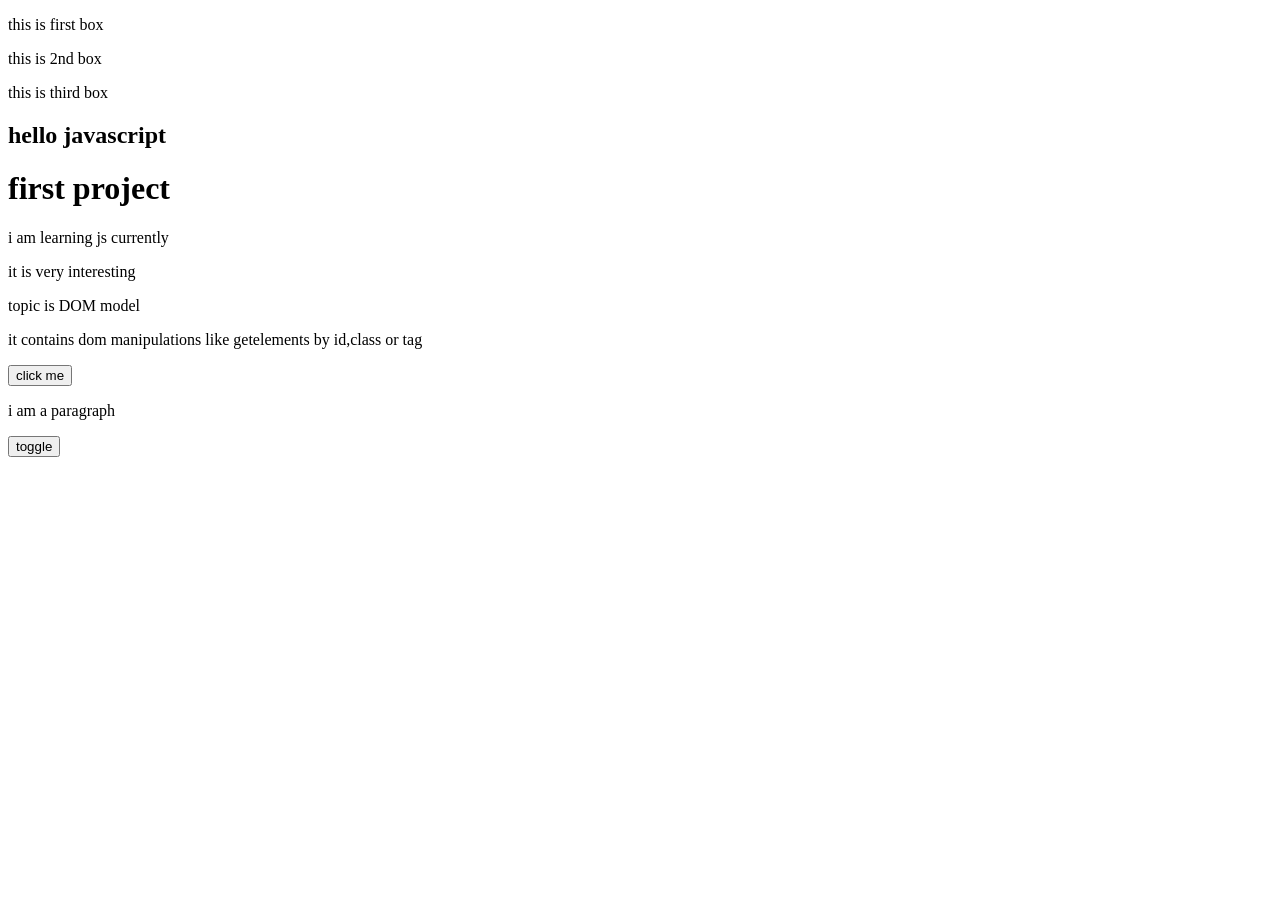
==== index.html @ 1df4cc3a "added project files" ====
<!DOCTYPE html>
<html lang="en">
<head>
    <meta charset="UTF-8">
    <meta name="viewport" content="width=device-width, initial-scale=1.0">
    <title>Document</title>
    <link rel="stylesheet" href="style.css"/>
</head>
<body>
    <div class="box">
       <p>this is first box</p>
    </div>
    <div class="box">
      <p>this is 2nd box</p>
    </div>
    <div class="box"onmouseover="console.log('you are on div')"><p>this is third box</p></div>
    <h2>hello javascript</h2>
    <h1 id="heading">first project</h1>
    <p class="para">i am learning js currently</p>
    <p class="para">it is very interesting</p>
    <p>topic is DOM model</p>
    <p>it contains dom manipulations like getelements by id,class or tag</p>
    <button id="btn">click me</button>
    <p class="myclass">i am a paragraph</p>
    <button id="btn2">toggle</button>
</body>
<script src="script1.js"></script>
</html>
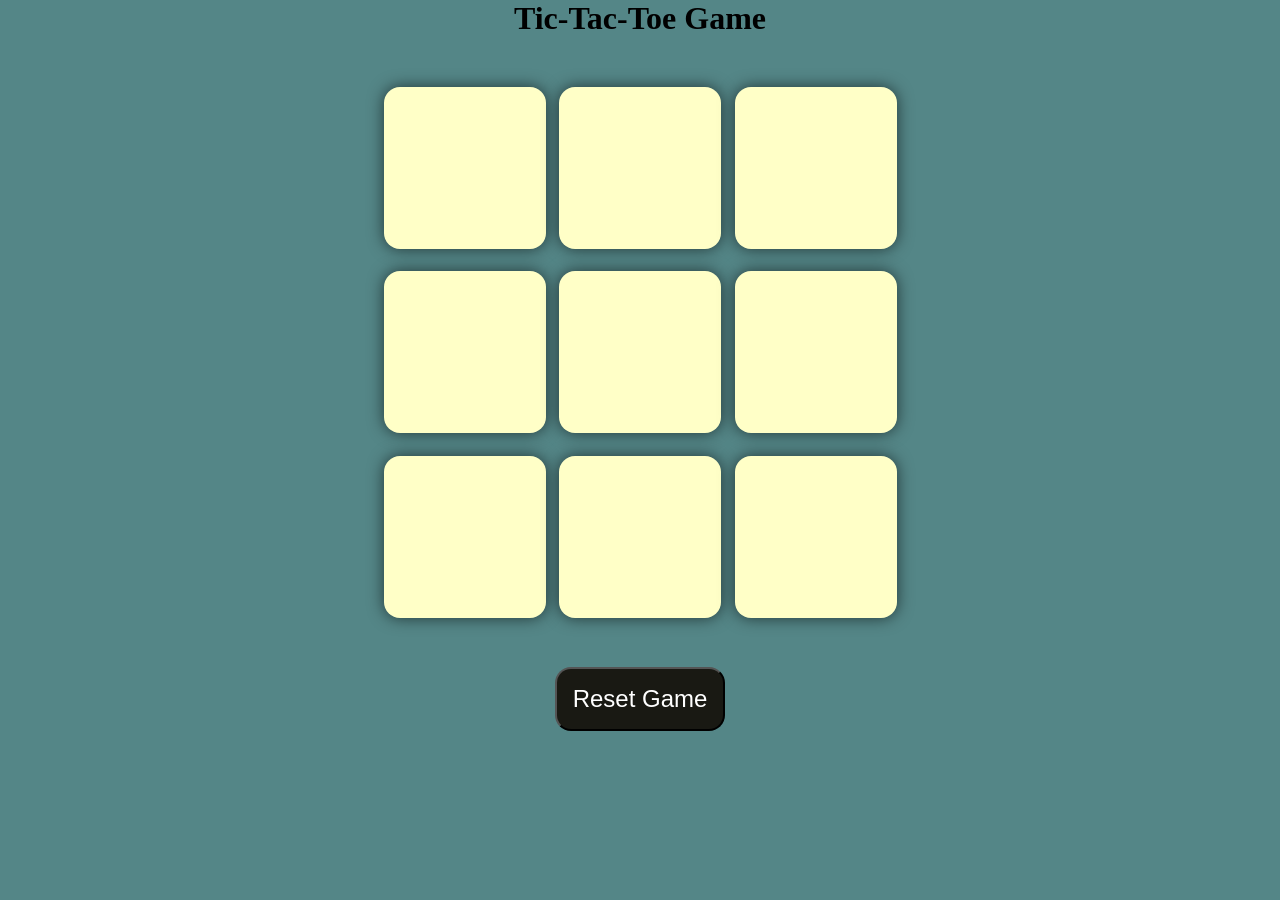
==== commit dbf6ccde: "initial commit" ====
--- a/index.html
+++ b/index.html
@@ -3,26 +3,28 @@
 <head>
     <meta charset="UTF-8">
     <meta name="viewport" content="width=device-width, initial-scale=1.0">
-    <title>Document</title>
-    <link rel="stylesheet" href="style.css"/>
+    <title>Tic-Tac-Toe Game</title>
+    <link rel="stylesheet"href="style1.css">
 </head>
-<body>
-    <div class="box">
-       <p>this is first box</p>
+    <div class="msg-container hide">
+        <p id="winner">winner</p>
+        <button id="new-game">New Game</button>
     </div>
-    <div class="box">
-      <p>this is 2nd box</p>
+    <h1>Tic-Tac-Toe Game</h1>
+    <div class="container">
+    <div class="game">
+        <button class="box"></button>
+        <button class="box"></button>
+        <button class="box"></button>
+        <button class="box"></button>
+        <button class="box"></button>
+        <button class="box"></button>
+        <button class="box"></button>
+        <button class="box"></button>
+        <button class="box"></button>
     </div>
-    <div class="box"onmouseover="console.log('you are on div')"><p>this is third box</p></div>
-    <h2>hello javascript</h2>
-    <h1 id="heading">first project</h1>
-    <p class="para">i am learning js currently</p>
-    <p class="para">it is very interesting</p>
-    <p>topic is DOM model</p>
-    <p>it contains dom manipulations like getelements by id,class or tag</p>
-    <button id="btn">click me</button>
-    <p class="myclass">i am a paragraph</p>
-    <button id="btn2">toggle</button>
+    </div>
+    <button id="reset-btn">Reset Game</button>
+    <script src="script2.js"></script>
 </body>
-<script src="script1.js"></script>
 </html>
--- a/style1.css
+++ b/style1.css
@@ -0,0 +1,58 @@
+*{
+    margin:0;
+    padding:0;
+}
+body{
+    background-color: #548687;
+    text-align: center;;
+}
+.container{
+    height:70vh;
+    display:flex;
+    justify-content:center;
+    align-items:center;
+}
+.game{
+    height:60vmin;
+    width:60vmin;
+    display:flex;
+    flex-wrap:wrap;
+    justify-content:center;
+    align-items: center;
+    gap:1.5vmin
+}
+.box{
+    height:18vmin;
+    width:18vmin;
+    border-radius:1rem;
+    border:none;
+    box-shadow:0 0 1rem rgba(0, 0,0, 0.6);
+    font-size:8vmin;
+    color:#b0413e;
+    background-color:#ffffc7;
+}
+#reset-btn{
+     padding:1rem;
+     font-size:1.5em;
+     background-color:#191913;
+     color:white;
+     border-radius:1rem;
+}
+#new-game{
+    padding:1rem;
+     font-size:1.5em;
+     background-color:#191913;
+     color:white;
+     border-radius:1rem;
+}
+#winner{
+    color:#e30d0d;
+    font-size:8vmin;
+}
+.msg-container{
+    height:30vmin;
+
+}
+.hide{
+    display:none;
+}
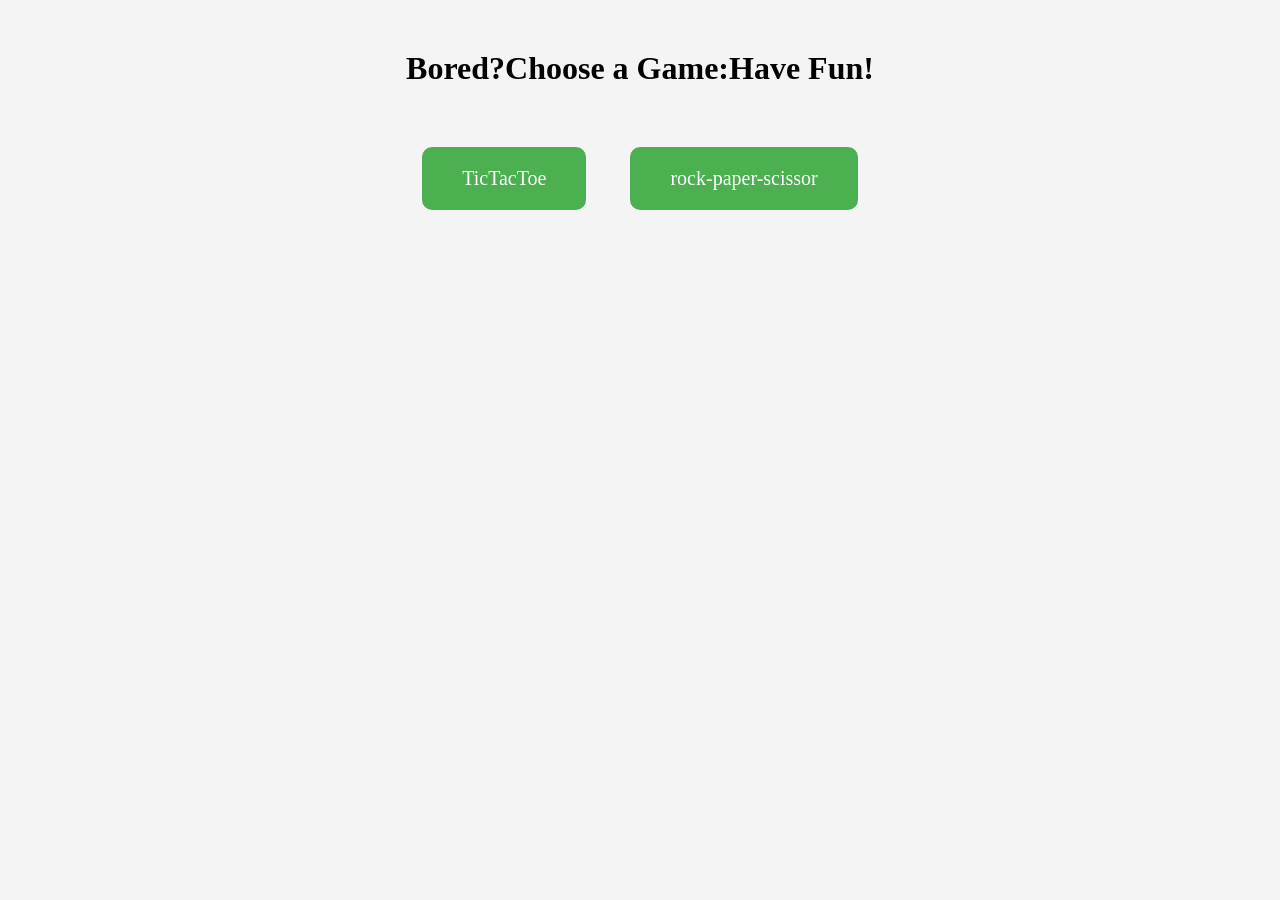
==== commit 96c128af: "renamed html file" ====
--- a/index.html
+++ b/index.html
@@ -3,28 +3,16 @@
 <head>
     <meta charset="UTF-8">
     <meta name="viewport" content="width=device-width, initial-scale=1.0">
-    <title>Tic-Tac-Toe Game</title>
-    <link rel="stylesheet"href="style1.css">
+    <title>HomePage</title>
+    <link rel="stylesheet" href="styles.css">
 </head>
-    <div class="msg-container hide">
-        <p id="winner">winner</p>
-        <button id="new-game">New Game</button>
+<body>
+    <h1>Bored?Choose a Game:Have Fun!</h1>
+    <div class="games">
+        <a class="game" href="../Tic-Tac-ToeGame/game1.html">TicTacToe</a>
+        <a class="game" href="../rock-paper-scissorGame/game.html">rock-paper-scissor</a>
     </div>
-    <h1>Tic-Tac-Toe Game</h1>
-    <div class="container">
-    <div class="game">
-        <button class="box"></button>
-        <button class="box"></button>
-        <button class="box"></button>
-        <button class="box"></button>
-        <button class="box"></button>
-        <button class="box"></button>
-        <button class="box"></button>
-        <button class="box"></button>
-        <button class="box"></button>
-    </div>
-    </div>
-    <button id="reset-btn">Reset Game</button>
-    <script src="script2.js"></script>
+
+
 </body>
-</html>+</html>
--- a/styles.css
+++ b/styles.css
@@ -0,0 +1,28 @@
+body{
+    font-family:Georgia, 'Times New Roman', Times, serif;
+    text-align:center;
+    background:#f4f4f4;
+}
+
+h1{
+    margin-top:50px;
+}
+
+.games{
+    margin-top:40px;
+}
+
+.game{
+    display:inline-block;
+    padding:20px 40px;
+    margin:20px;
+    background:#4CAF50;
+    color:white;
+    text-decoration:none;
+    font-size:20px;
+    border-radius:10px;
+}
+
+.game:hover{
+    background:#2e7d32;
+}
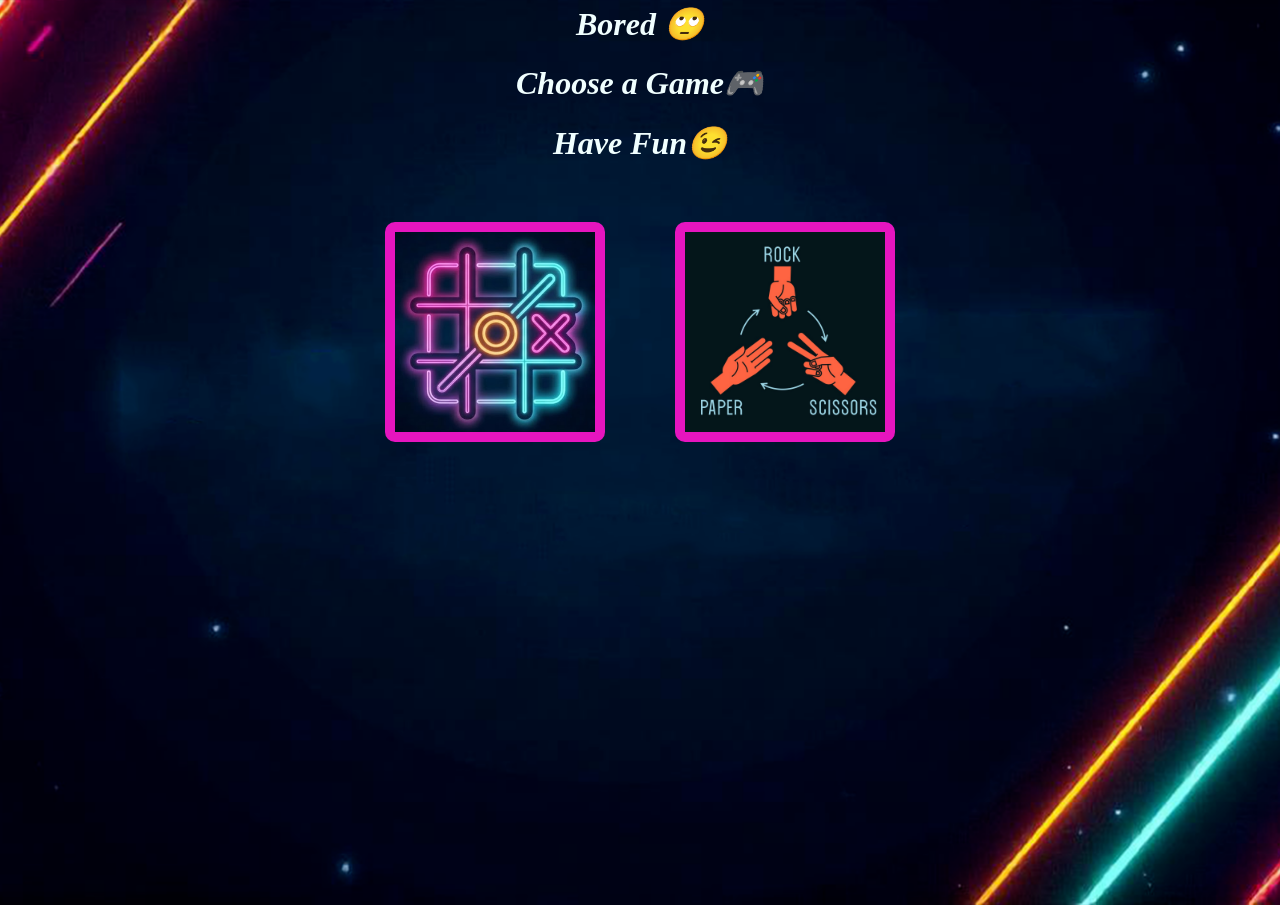
==== commit 7a9f3bd7: "added more features" ====
--- a/index.html
+++ b/index.html
@@ -7,10 +7,12 @@
     <link rel="stylesheet" href="styles.css">
 </head>
 <body>
-    <h1>Bored?Choose a Game:Have Fun!</h1>
+    <h1><i>Bored 🙄</i></h1>
+    <h1><i>Choose a Game🎮</i></h1>
+    <h1><i>Have Fun😉</i></h1>
     <div class="games">
-        <a class="game" href="../Tic-Tac-ToeGame/game1.html">TicTacToe</a>
-        <a class="game" href="../rock-paper-scissorGame/game.html">rock-paper-scissor</a>
+        <a class="game" href="Tic-Tac-ToeGame/index.html"><img src="Tic-tac-Toe.png"></a>
+        <a class="game" href="rock-paper-scissorGame/index.html"><img src="rps.jpg"></a>
     </div>
 
 
--- a/styles.css
+++ b/styles.css
@@ -1,22 +1,37 @@
 body{
+     margin:0;
+    padding:0;
+    min-height:100vh;   
+    width:100%;
     font-family:Georgia, 'Times New Roman', Times, serif;
     text-align:center;
     background:#f4f4f4;
+    background-image:url("bcg.png");
+    background-repeat: no-repeat;
+    background-size:cover;
+    background-position: center;
 }
 
 h1{
-    margin-top:50px;
+    margin-top:5px;
+    color:azure
 }
 
 .games{
+    display:flex;
+    justify-content:center;
+    align-items:center;
     margin-top:40px;
+    gap:30px;
 }
 
 .game{
+    height:200px;
+    width:200px;
     display:inline-block;
-    padding:20px 40px;
+    padding:10px;
     margin:20px;
-    background:#4CAF50;
+    background:#e615bf;
     color:white;
     text-decoration:none;
     font-size:20px;
@@ -24,5 +39,10 @@
 }
 
 .game:hover{
-    background:#2e7d32;
+    background:#e90743;
+}
+.game img{
+    width: 100%;
+    height: 100%;
+    object-fit: cover;
 }
